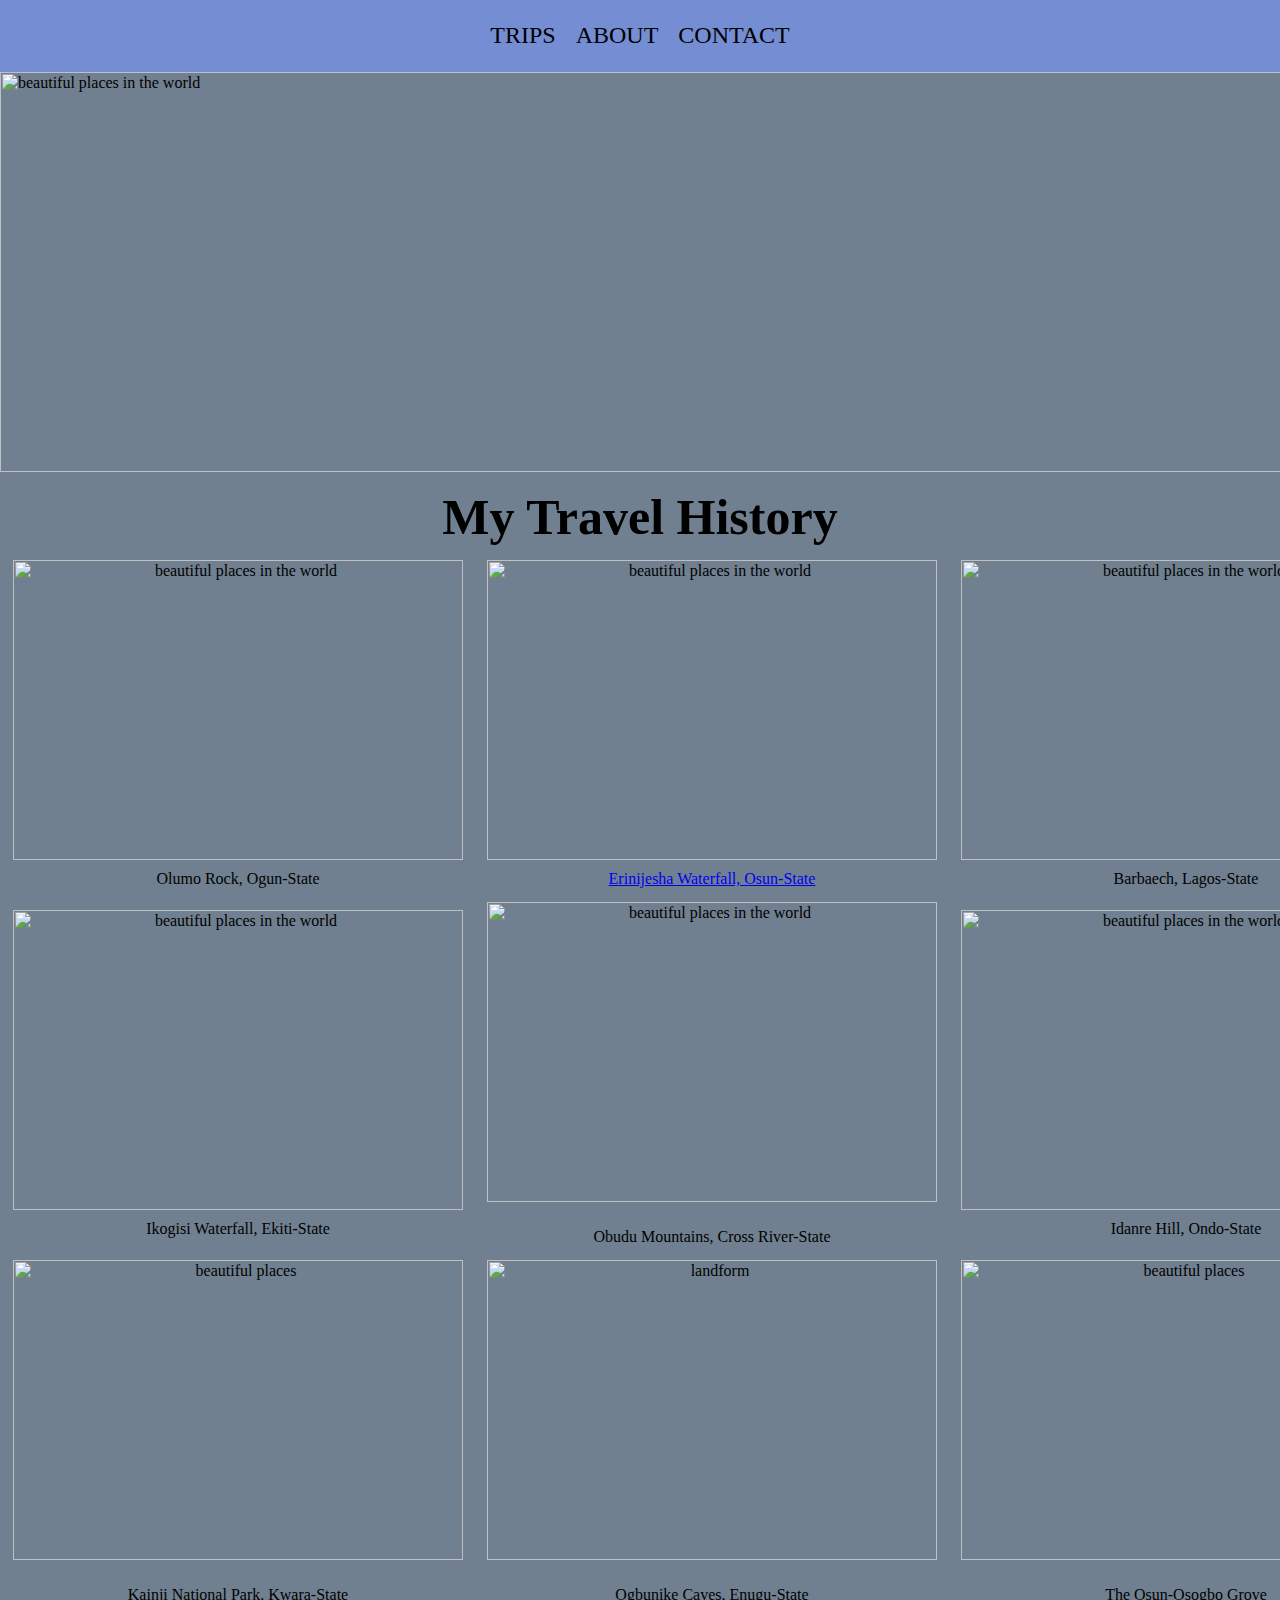
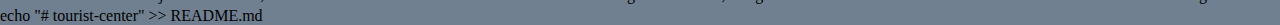
==== index.html @ 83a4a998 "test" ====
<html>
    </head>
    <title>My Travel</title>
        <style>

            #topbar{
                border-bottom: 1px solid rgb(116, 141, 211);;
                box-sizing: border-box;
                padding: 22px 80px;
                text-align: center;
                background-color: rgb(116, 141, 211);
                position: sticky;
                top: 0%;
            }

            .menu-item{
                padding: 8px; 
                font-size: 24px;
                font-weight: 600px;
                color: black;
                text-decoration: none;
                text-transform: uppercase;
            }

            .menu-item:link{
                color: black;
            }

            .menu-item:visited{
                color: blue;
            }

            .menu-item:hover{
                color:red;
            }

            .menu-item:active{
                color: purple;
            }

            .middle{
                height: 400px;
                width: 1370px;
            }

            .images{
                width: 450px;
                height: 300px;
                text-align: center;
                padding:10px;
            }

            .olumo{
                color: black;
                text-decoration: none;
                cursor: pointer;
            }
            
            .erinijesha{
                color: black;
                text-decoration: none;
                cursor: pointer;
            }

            .ikogisi{
                color: black;
                text-decoration: none;
                cursor: pointer;
            }
            
            .idanre{
                color: black;
                text-decoration: none;
                cursor: pointer;
            }

            .barbeach{
                color: black;
                text-decoration: none;
                cursor: pointer;
            }

            .obudumountains{
                color: black;
                text-decoration: none;
                cursor: pointer;
            }

            .nationalpark{
                color: black;
                text-decoration: none;
                cursor: pointer;
            }

            .ogbunikecave{
                color: black;
                text-decoration: none;
                cursor: pointer;
            }

            .osunosogbo{
                color: black;
                text-decoration: none;
                cursor: pointer;
            }

            .olumo:link{
                color: black;
            }

            .olumo:visited{
                color:blue;
            }

            .olumo:hover{
                color:red;
            }

            .olumo:active{
                color: purple;
            }


        </style>
    <body style="margin:0; background-color:slategrey">
        <header  id="topbar">
            <nav>
                <span><a class="menu-item" href="/MY TRAVEL.html">TRIPS</a></span>
                <span><a class="menu-item" href="/About.html">ABOUT</a></span>
                <span><a class="menu-item" href="/Contact.html">CONTACT</a></span>
            </nav>
        </header>
        <div>
            <img class="middle" src="https://alumni.mcmaster.ca/s/1439/images/editor/travel/2023/travel_2022_summer.png" alt="beautiful places in the world"/>
        </div>

        <h1 style= "text-align:center; color:black; margin-top: 16px; font-size: 50px; margin-bottom: 1px;";> My Travel History</h1>

        <table style="text-align:center; margin-left:auto; margin-right:auto;">
            <tr>
                <td>
                    <div>
                        <img class="images" src="https://guardian.ng/wp-content/uploads/2017/03/Olumo-Rock.jpg" alt="beautiful places in the world"/>
                        <a class="olumo" href="/HTML/Projects/Olumo rock.html";>Olumo Rock, Ogun-State</a>
                    </div>
                </td>
                <td>
                    <div>
                        <img class="images" src="https://i0.wp.com/refinedng.com/wp-content/uploads/2020/07/3273007_9_jpeg02519bfb266773f243fdef49420313d1.jpeg?w=720&ssl=1" alt="beautiful places in the world"/>
                        <a class="Erinjesha" href="/HTML/Projects/Erinijesha.html";>Erinijesha Waterfall, Osun-State</a>
                    </div>
                </td>
                <td>
                    <div>
                        <img class="images" src="https://live.staticflickr.com/3739/9505496913_8c8be16d30_b.jpg" alt="beautiful places in the world"/>
                        <a class ="BarBeach" href="/HTML/Projects/Barbeach.html";>Barbaech, Lagos-State</a>
                    </div>
                </td>
            </tr>
            <tr>
                <td>
                    <div>
                        <img class="images" src="https://www.travelstart.com.ng/blog/wp-content/uploads/2021/07/ikogisi.jpg" alt="beautiful places in the world"/>
                        <a class="ikogisi" href="/HTML/Projects/ikogisi.html";>Ikogisi Waterfall, Ekiti-State</a>
                    </div>
                </td>
                <td>
                    <div>
                        <img class="images" src="https://www.travelstart.com.ng/blog/wp-content/uploads/2021/07/obudu.jpg" alt="beautiful places in the world"/>
                        <p>Obudu Mountains, Cross River-State</p>
                    </div>
                </td>
                <td>
                    <div>
                        <img class="images" src="https://www.travelstart.com.ng/blog/wp-content/uploads/2021/07/Idanre_hills.jpg" alt="beautiful places in the world"/>
                        <a class="idanre" href="/HTML/Projects/Idanre hill.html">Idanre Hill, Ondo-State</a>
                    </div>
                </td>
            </tr>
            <tr>
                <td>
                    <div>
                        <img class="images" src="https://netstorage-legit.akamaized.net/images/vllkyt6e6ideamvok.jpg?imwidth=720" alt="beautiful places"/>
                        <p>Kainji National Park, Kwara-State</p>
                    </div>
                </td>
                <td>     
                    <div>
                        <img class="images" src="https://netstorage-legit.akamaized.net/images/vllkyt5sqgm26oghv.jpg?imwidth=720" alt="landform"/>
                        <p>Ogbunike Caves, Enugu-State</p>
                    </div>
                </td>
                <td>  
                    <div>
                        <img class="images" src="https://netstorage-legit.akamaized.net/images/vllkyt2ev8haal1arg.jpg?imwidth=720" alt="beautiful places"/>
                        <p>The Osun-Osogbo Grove</p>
                    </div>
                </td>
            </tr>
        </table>

    </body>


</html>
echo "# tourist-center" >> README.md
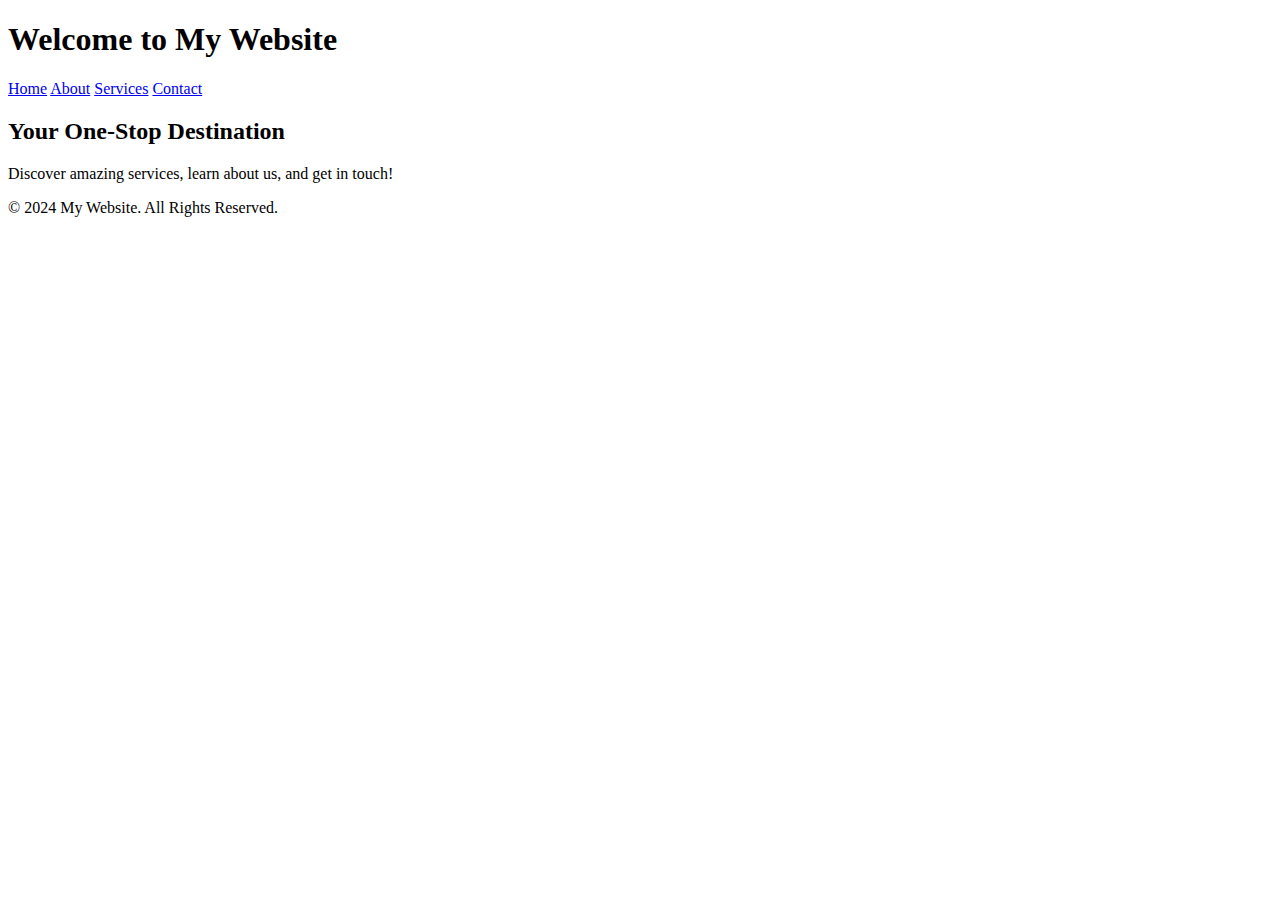
==== commit b39c5bd7: "Update index.html" ====
--- a/index.html
+++ b/index.html
@@ -1,206 +1,29 @@
-<html>
-    </head>
-    <title>My Travel</title>
-        <style>
-
-            #topbar{
-                border-bottom: 1px solid rgb(116, 141, 211);;
-                box-sizing: border-box;
-                padding: 22px 80px;
-                text-align: center;
-                background-color: rgb(116, 141, 211);
-                position: sticky;
-                top: 0%;
-            }
-
-            .menu-item{
-                padding: 8px; 
-                font-size: 24px;
-                font-weight: 600px;
-                color: black;
-                text-decoration: none;
-                text-transform: uppercase;
-            }
-
-            .menu-item:link{
-                color: black;
-            }
-
-            .menu-item:visited{
-                color: blue;
-            }
-
-            .menu-item:hover{
-                color:red;
-            }
-
-            .menu-item:active{
-                color: purple;
-            }
-
-            .middle{
-                height: 400px;
-                width: 1370px;
-            }
-
-            .images{
-                width: 450px;
-                height: 300px;
-                text-align: center;
-                padding:10px;
-            }
-
-            .olumo{
-                color: black;
-                text-decoration: none;
-                cursor: pointer;
-            }
-            
-            .erinijesha{
-                color: black;
-                text-decoration: none;
-                cursor: pointer;
-            }
-
-            .ikogisi{
-                color: black;
-                text-decoration: none;
-                cursor: pointer;
-            }
-            
-            .idanre{
-                color: black;
-                text-decoration: none;
-                cursor: pointer;
-            }
-
-            .barbeach{
-                color: black;
-                text-decoration: none;
-                cursor: pointer;
-            }
-
-            .obudumountains{
-                color: black;
-                text-decoration: none;
-                cursor: pointer;
-            }
-
-            .nationalpark{
-                color: black;
-                text-decoration: none;
-                cursor: pointer;
-            }
-
-            .ogbunikecave{
-                color: black;
-                text-decoration: none;
-                cursor: pointer;
-            }
-
-            .osunosogbo{
-                color: black;
-                text-decoration: none;
-                cursor: pointer;
-            }
-
-            .olumo:link{
-                color: black;
-            }
-
-            .olumo:visited{
-                color:blue;
-            }
-
-            .olumo:hover{
-                color:red;
-            }
-
-            .olumo:active{
-                color: purple;
-            }
-
-
-        </style>
-    <body style="margin:0; background-color:slategrey">
-        <header  id="topbar">
-            <nav>
-                <span><a class="menu-item" href="/MY TRAVEL.html">TRIPS</a></span>
-                <span><a class="menu-item" href="/About.html">ABOUT</a></span>
-                <span><a class="menu-item" href="/Contact.html">CONTACT</a></span>
-            </nav>
-        </header>
-        <div>
-            <img class="middle" src="https://alumni.mcmaster.ca/s/1439/images/editor/travel/2023/travel_2022_summer.png" alt="beautiful places in the world"/>
-        </div>
-
-        <h1 style= "text-align:center; color:black; margin-top: 16px; font-size: 50px; margin-bottom: 1px;";> My Travel History</h1>
-
-        <table style="text-align:center; margin-left:auto; margin-right:auto;">
-            <tr>
-                <td>
-                    <div>
-                        <img class="images" src="https://guardian.ng/wp-content/uploads/2017/03/Olumo-Rock.jpg" alt="beautiful places in the world"/>
-                        <a class="olumo" href="/HTML/Projects/Olumo rock.html";>Olumo Rock, Ogun-State</a>
-                    </div>
-                </td>
-                <td>
-                    <div>
-                        <img class="images" src="https://i0.wp.com/refinedng.com/wp-content/uploads/2020/07/3273007_9_jpeg02519bfb266773f243fdef49420313d1.jpeg?w=720&ssl=1" alt="beautiful places in the world"/>
-                        <a class="Erinjesha" href="/HTML/Projects/Erinijesha.html";>Erinijesha Waterfall, Osun-State</a>
-                    </div>
-                </td>
-                <td>
-                    <div>
-                        <img class="images" src="https://live.staticflickr.com/3739/9505496913_8c8be16d30_b.jpg" alt="beautiful places in the world"/>
-                        <a class ="BarBeach" href="/HTML/Projects/Barbeach.html";>Barbaech, Lagos-State</a>
-                    </div>
-                </td>
-            </tr>
-            <tr>
-                <td>
-                    <div>
-                        <img class="images" src="https://www.travelstart.com.ng/blog/wp-content/uploads/2021/07/ikogisi.jpg" alt="beautiful places in the world"/>
-                        <a class="ikogisi" href="/HTML/Projects/ikogisi.html";>Ikogisi Waterfall, Ekiti-State</a>
-                    </div>
-                </td>
-                <td>
-                    <div>
-                        <img class="images" src="https://www.travelstart.com.ng/blog/wp-content/uploads/2021/07/obudu.jpg" alt="beautiful places in the world"/>
-                        <p>Obudu Mountains, Cross River-State</p>
-                    </div>
-                </td>
-                <td>
-                    <div>
-                        <img class="images" src="https://www.travelstart.com.ng/blog/wp-content/uploads/2021/07/Idanre_hills.jpg" alt="beautiful places in the world"/>
-                        <a class="idanre" href="/HTML/Projects/Idanre hill.html">Idanre Hill, Ondo-State</a>
-                    </div>
-                </td>
-            </tr>
-            <tr>
-                <td>
-                    <div>
-                        <img class="images" src="https://netstorage-legit.akamaized.net/images/vllkyt6e6ideamvok.jpg?imwidth=720" alt="beautiful places"/>
-                        <p>Kainji National Park, Kwara-State</p>
-                    </div>
-                </td>
-                <td>     
-                    <div>
-                        <img class="images" src="https://netstorage-legit.akamaized.net/images/vllkyt5sqgm26oghv.jpg?imwidth=720" alt="landform"/>
-                        <p>Ogbunike Caves, Enugu-State</p>
-                    </div>
-                </td>
-                <td>  
-                    <div>
-                        <img class="images" src="https://netstorage-legit.akamaized.net/images/vllkyt2ev8haal1arg.jpg?imwidth=720" alt="beautiful places"/>
-                        <p>The Osun-Osogbo Grove</p>
-                    </div>
-                </td>
-            </tr>
-        </table>
-
-    </body>
-
-
+<!DOCTYPE html>
+<html lang="en">
+<head>
+    <meta charset="UTF-8">
+    <meta name="viewport" content="width=device-width, initial-scale=1.0">
+    <title>Home - My Website</title>
+    <link rel="stylesheet" href="style.css">
+</head>
+<body>
+    <header>
+        <h1>Welcome to My Website</h1>
+        <nav>
+            <a href="index.html">Home</a>
+            <a href="about.html">About</a>
+            <a href="services.html">Services</a>
+            <a href="contact.html">Contact</a>
+        </nav>
+    </header>
+    <main>
+        <section>
+            <h2>Your One-Stop Destination</h2>
+            <p>Discover amazing services, learn about us, and get in touch!</p>
+        </section>
+    </main>
+    <footer>
+        <p>&copy; 2024 My Website. All Rights Reserved.</p>
+    </footer>
+</body>
 </html>
-echo "# tourist-center" >> README.md
